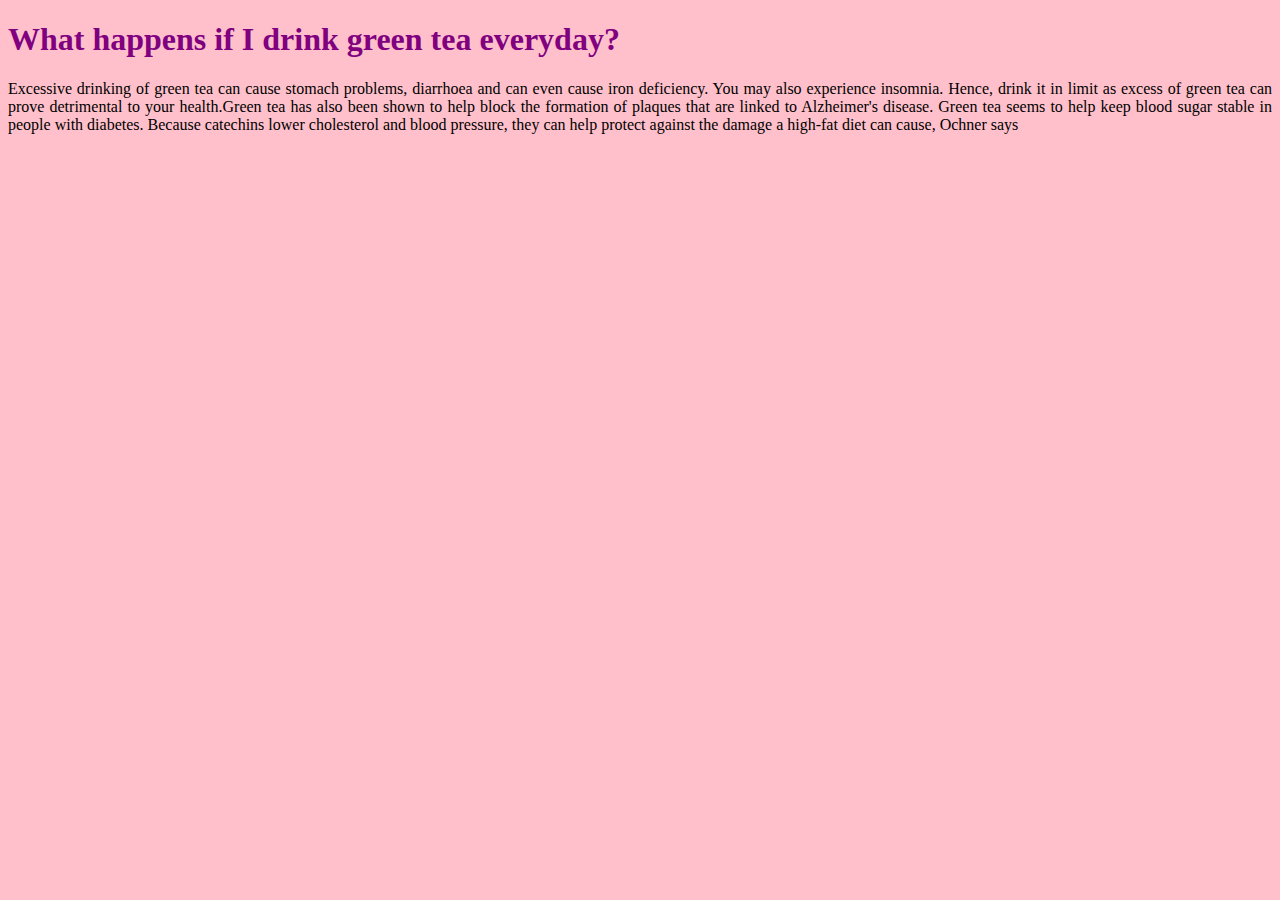
==== index.html @ f282385b "Add files via upload" ====
<!DOCTYPE html>
<html>
<head>
	<title>Cascading Style Sheet Tutorial</title>
	<link rel="stylesheet" href="css/style.css">
</head>
<body>
<h1 style="color:purple;">What happens if I drink green tea everyday?</h1>

<p style="text-align: justify;">Excessive drinking of green tea can cause stomach problems, diarrhoea and can even cause iron deficiency. You may also experience insomnia. Hence, drink it in limit as excess of green tea can prove detrimental to your health.Green tea has also been shown to help block the formation of plaques that are linked to Alzheimer's disease. Green tea seems to help keep blood sugar stable in people with diabetes. Because catechins lower cholesterol and blood pressure, they can help protect against the damage a high-fat diet can cause, Ochner says</p>

</body>
</html>
---- css/style.css ----
body
	{
		background-color: pink;
	}

h1	
	{
		color: purple;
	}

p	
	{
		text-align: right;
		font-family: Verdana;
	}
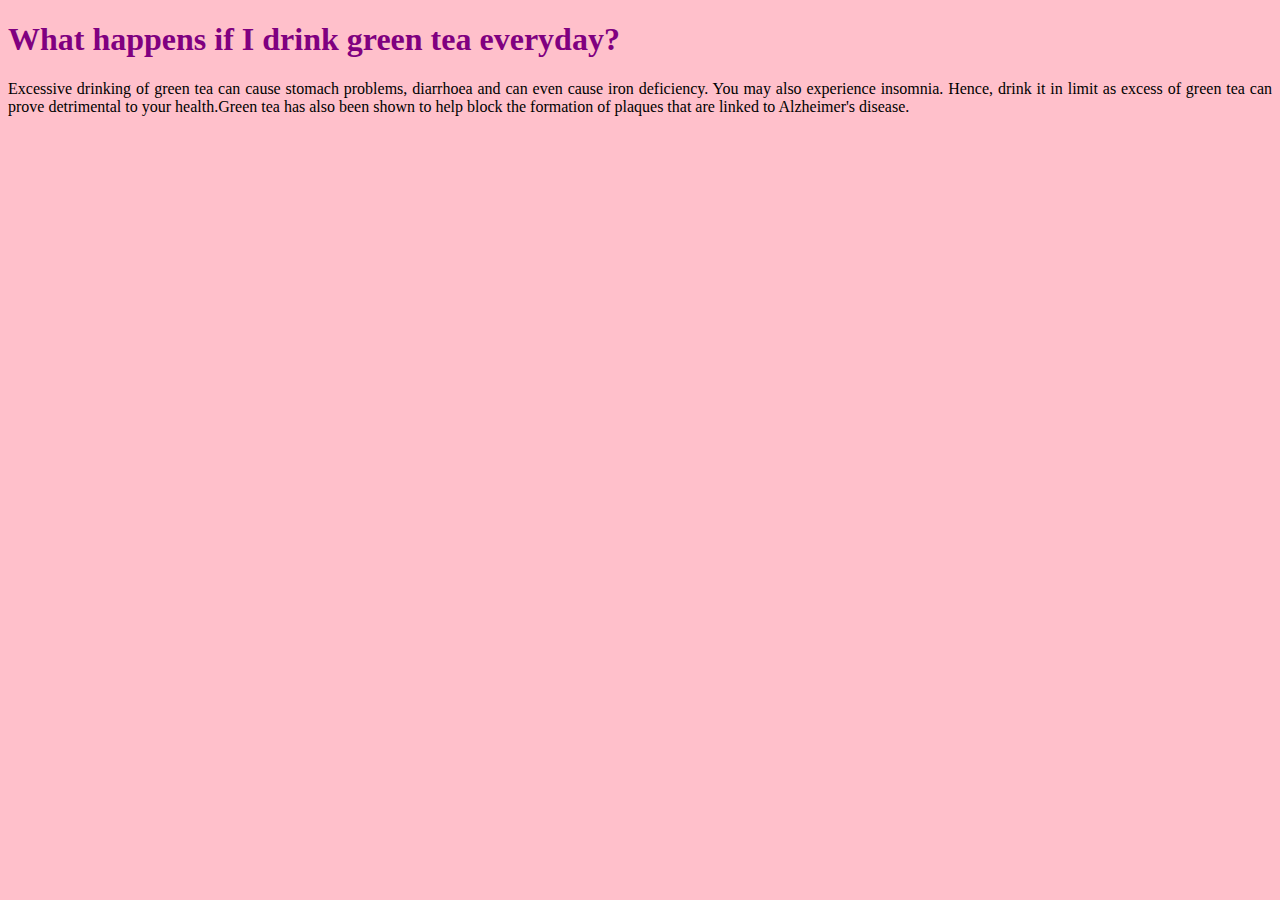
==== commit 4f589d49: "Update index.html" ====
--- a/index.html
+++ b/index.html
@@ -7,7 +7,7 @@
 <body>
 <h1 style="color:purple;">What happens if I drink green tea everyday?</h1>
 
-<p style="text-align: justify;">Excessive drinking of green tea can cause stomach problems, diarrhoea and can even cause iron deficiency. You may also experience insomnia. Hence, drink it in limit as excess of green tea can prove detrimental to your health.Green tea has also been shown to help block the formation of plaques that are linked to Alzheimer's disease. Green tea seems to help keep blood sugar stable in people with diabetes. Because catechins lower cholesterol and blood pressure, they can help protect against the damage a high-fat diet can cause, Ochner says</p>
+<p style="text-align: justify;">Excessive drinking of green tea can cause stomach problems, diarrhoea and can even cause iron deficiency. You may also experience insomnia. Hence, drink it in limit as excess of green tea can prove detrimental to your health.Green tea has also been shown to help block the formation of plaques that are linked to Alzheimer's disease.</p>
 
 </body>
-</html>+</html>
